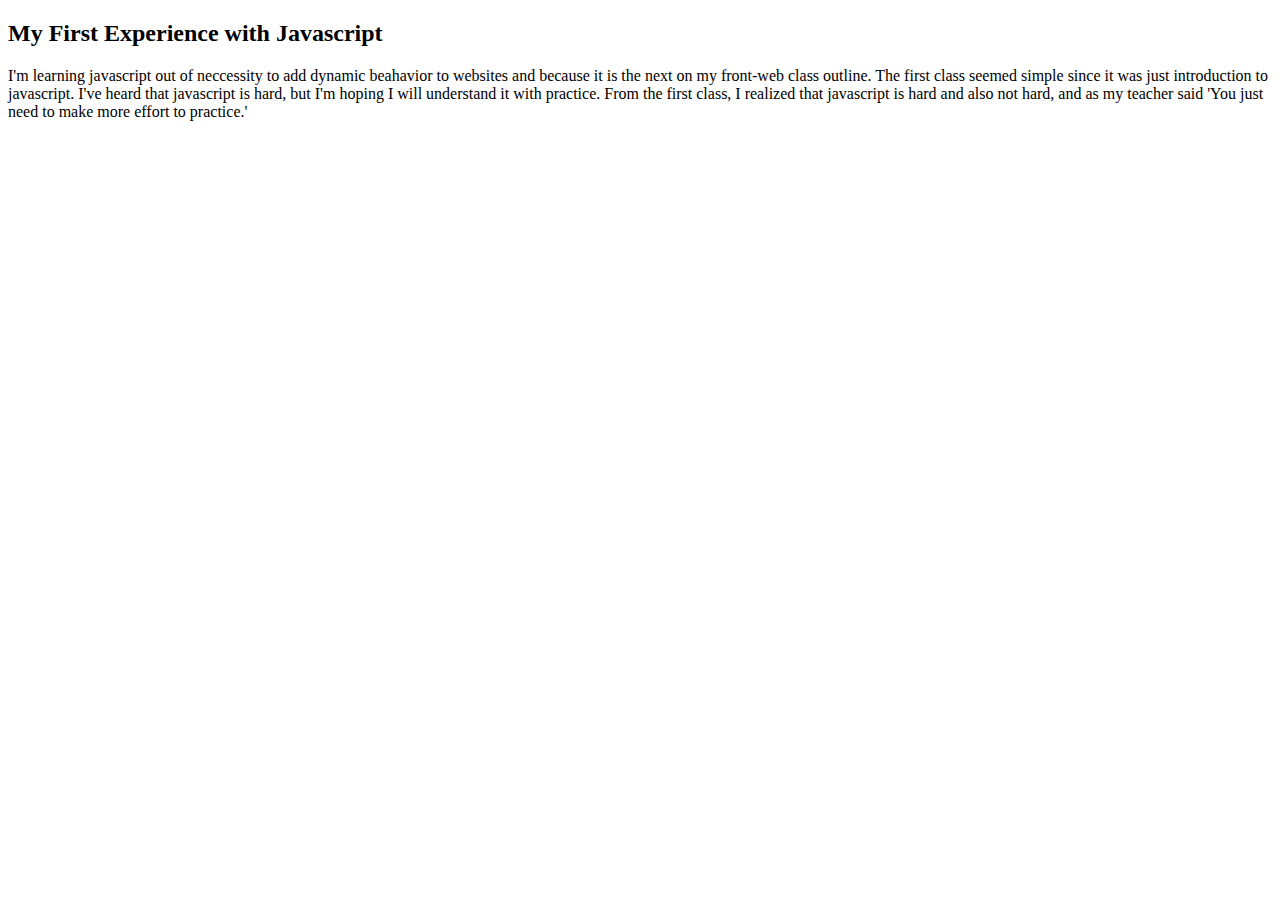
==== index.html @ 6a9bb634 "index" ====
<!DOCTYPE html>
<html lang="en">
<head>
    <meta charset="UTF-8">
    <meta http-equiv="X-UA-Compatible" content="IE=edge">
    <meta name="viewport" content="width=device-width, initial-scale=1.0">
    <title>Document</title>
    
</head>
<body>
    <h2 id="heading"></h2>
    <p id="experience"></p>
    <!-- <p onclick="this.innerHTML='Welcome to Javascript class'"> Hello there </p>
    -->

    <script>
            document.getElementById('heading').innerHTML="My First Experience with Javascript "
            document.getElementById('experience').innerHTML="I'm learning javascript out of neccessity to add dynamic beahavior to websites and because it is the next on my front-web class outline. The first class seemed simple since it was just introduction to javascript. I've heard that javascript is hard, but I'm hoping I will understand it with practice. From the first class, I realized that javascript is hard and also not hard, and as my teacher said 'You just need to make more effort to practice.' "
</script>
</body>
</html>
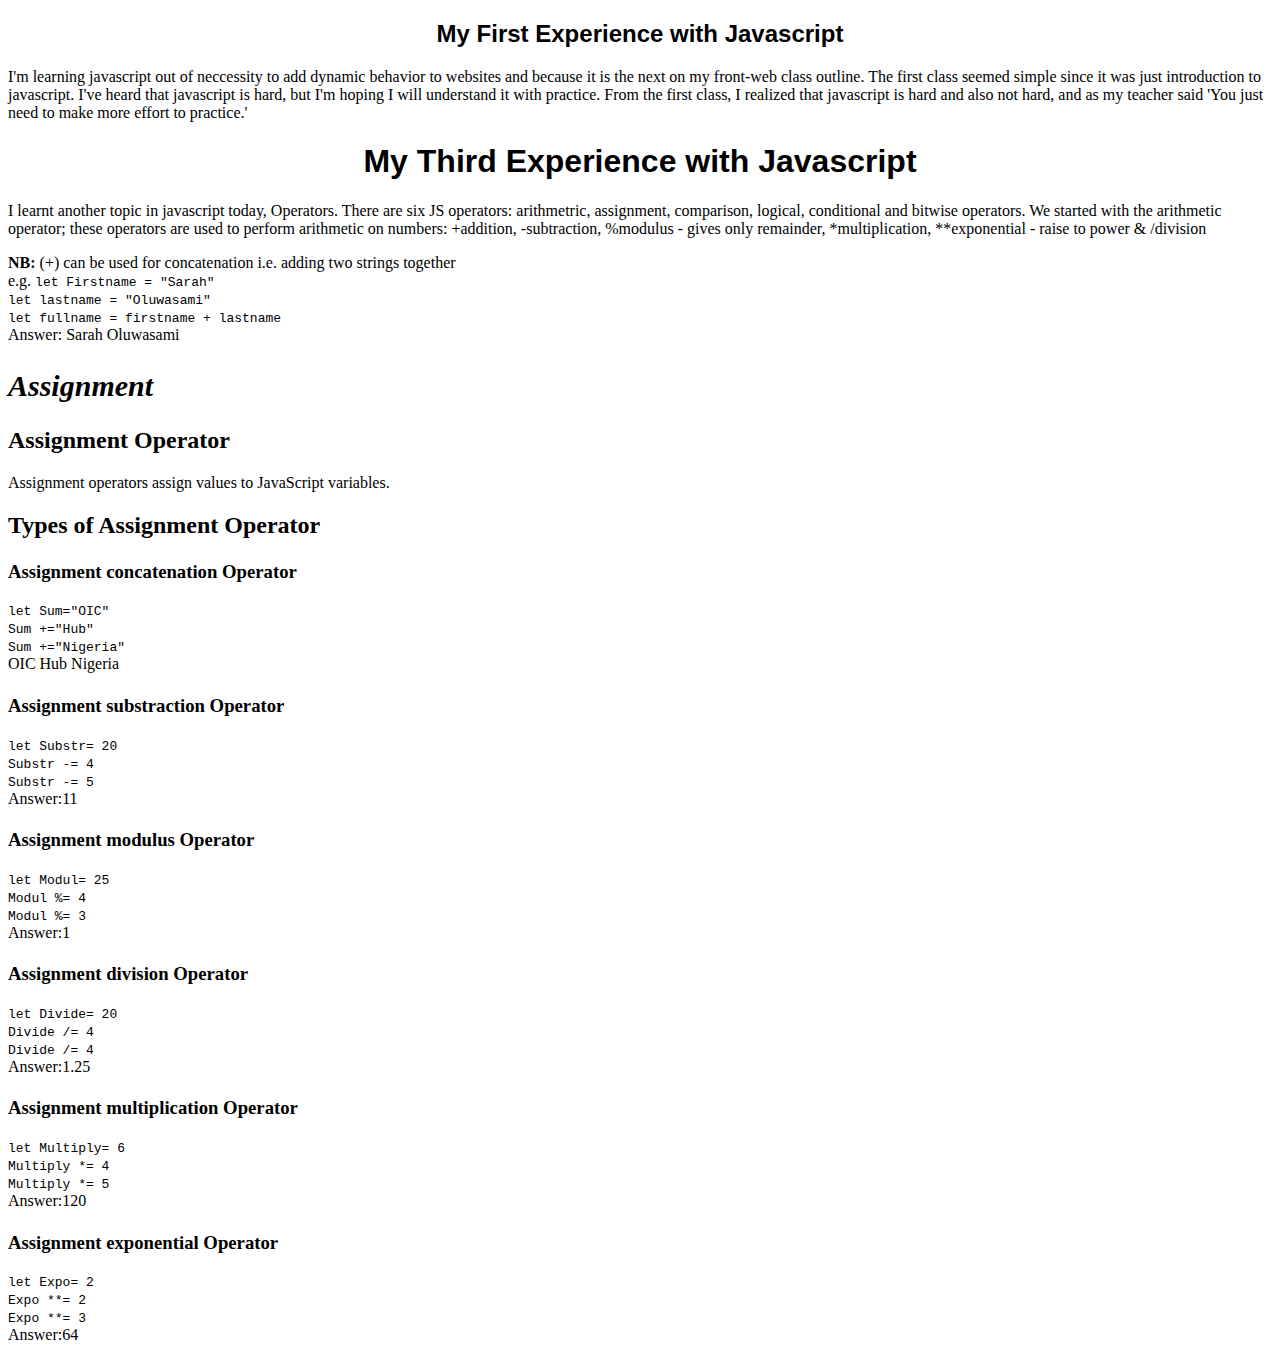
==== commit 51714224: "third experience" ====
--- a/index.html
+++ b/index.html
@@ -8,14 +8,44 @@
     
 </head>
 <body>
-    <h2 id="heading"></h2>
-    <p id="experience"></p>
-    <!-- <p onclick="this.innerHTML='Welcome to Javascript class'"> Hello there </p>
-    -->
+    <h2 id="heading" style="text-align: center; font-family: 'Trebuchet MS', 'Lucida Sans Unicode', 'Lucida Grande', 'Lucida Sans', Arial, sans-serif;"></h2>
+    <p id="experience" style="font-size: 16px;"></p>
 
-    <script>
-            document.getElementById('heading').innerHTML="My First Experience with Javascript "
-            document.getElementById('experience').innerHTML="I'm learning javascript out of neccessity to add dynamic beahavior to websites and because it is the next on my front-web class outline. The first class seemed simple since it was just introduction to javascript. I've heard that javascript is hard, but I'm hoping I will understand it with practice. From the first class, I realized that javascript is hard and also not hard, and as my teacher said 'You just need to make more effort to practice.' "
-</script>
+
+    <h1 id="headingg" style="text-align: center; font-family: 'Trebuchet MS', 'Lucida Sans Unicode', 'Lucida Grande', 'Lucida Sans', Arial, sans-serif;"></h1>
+    <p id="experience3" style="font-size: 16px;"></p>
+    <p id="break"></p>
+    <h2 id="heading1" style="font-size: 30px;"></h2>
+    <h2 id="heading2"></h2>
+    <p id="content"></p>
+    <h2 id="heading3"></h2>
+
+    <h1 id="operator"></h1>
+    <h3 id="suboperator"></h3>
+    <p id="ans"></p>
+
+    <h1 id="operator1"></h1>
+    <h3 id="suboperator1"></h3>
+    <p id="ans1"></p>
+
+    <h1 id="operator2"></h1>
+    <h3 id="suboperator2"></h3>
+    <p id="ans2"></p>
+
+    <h1 id="operator3"></h1>
+    <h3 id="suboperator3"></h3>
+    <p id="ans3"></p>
+
+    <h1 id="operator4"></h1>
+    <h3 id="suboperator4"></h3>
+    <p id="ans4"></p>
+
+    <h1 id="operator5"></h1>
+    <h3 id="suboperator5"></h3>
+    <p id="ans5"></p>
+    
+
+ 
+<script src="script.js"></script>
 </body>
 </html>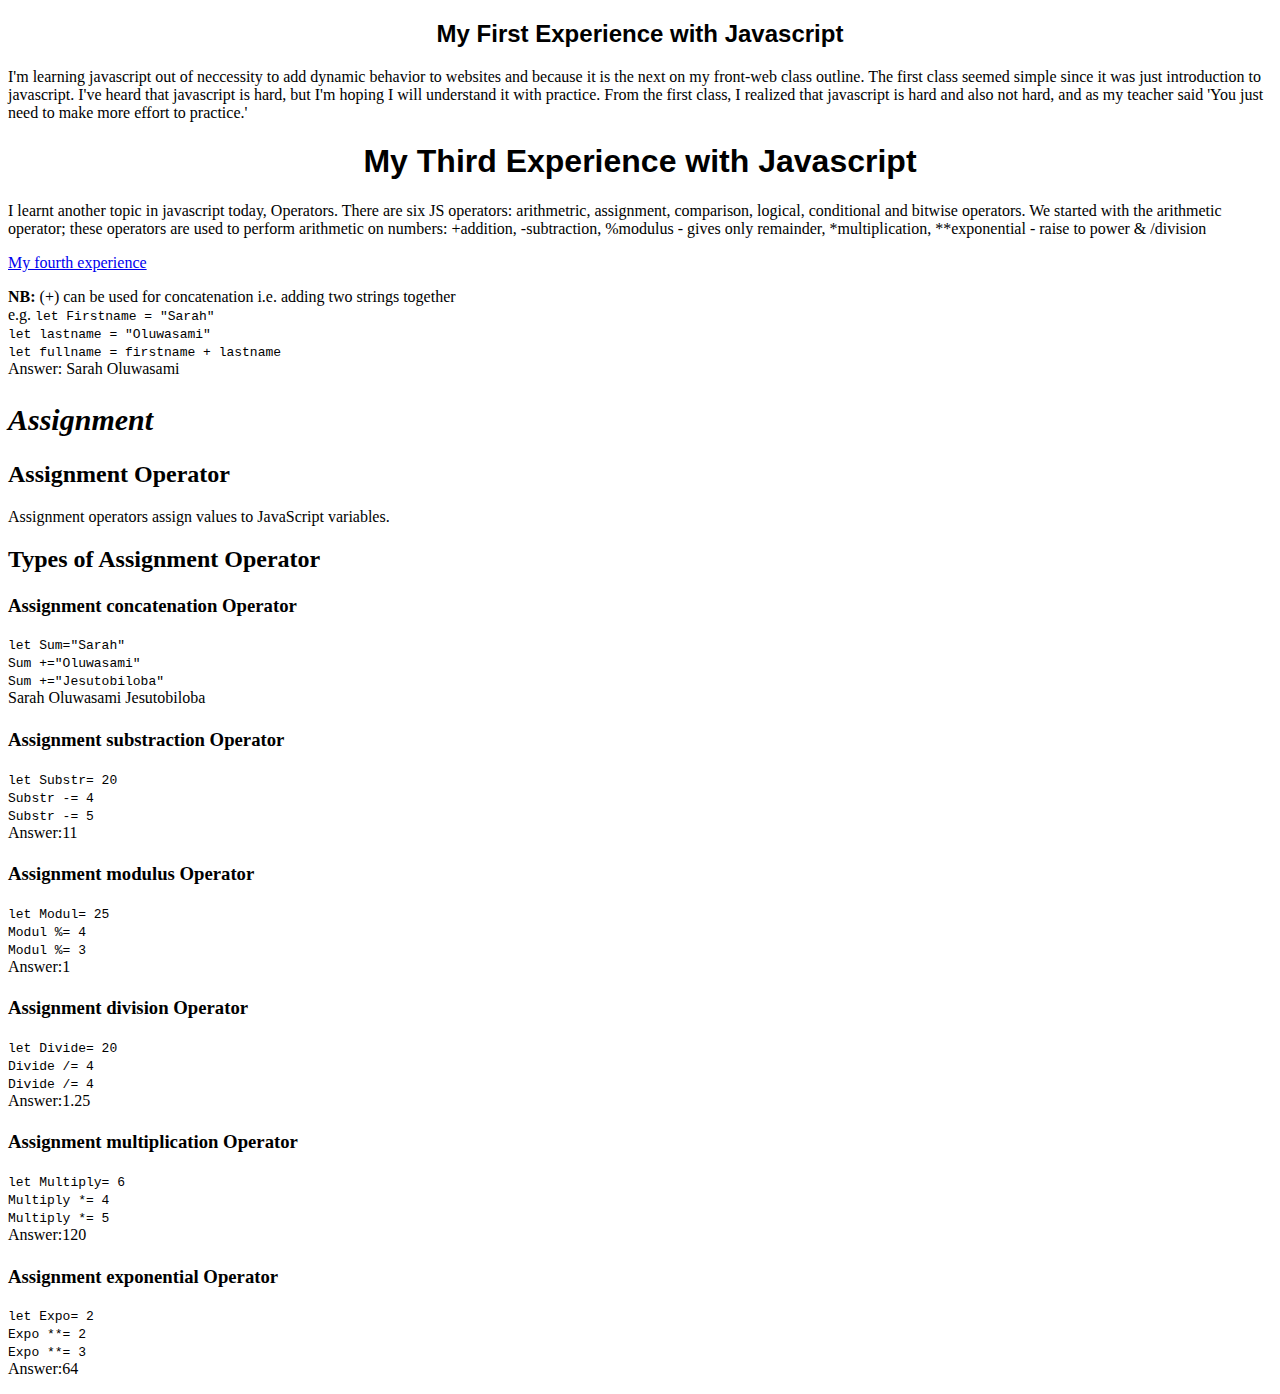
==== commit 01ad6ce4: "fourth experience" ====
--- a/index.html
+++ b/index.html
@@ -14,6 +14,7 @@
 
     <h1 id="headingg" style="text-align: center; font-family: 'Trebuchet MS', 'Lucida Sans Unicode', 'Lucida Grande', 'Lucida Sans', Arial, sans-serif;"></h1>
     <p id="experience3" style="font-size: 16px;"></p>
+    <a href="third-experience.html" id="link"></a>
     <p id="break"></p>
     <h2 id="heading1" style="font-size: 30px;"></h2>
     <h2 id="heading2"></h2>
@@ -43,6 +44,8 @@
     <h1 id="operator5"></h1>
     <h3 id="suboperator5"></h3>
     <p id="ans5"></p>
+
+
     
 
  
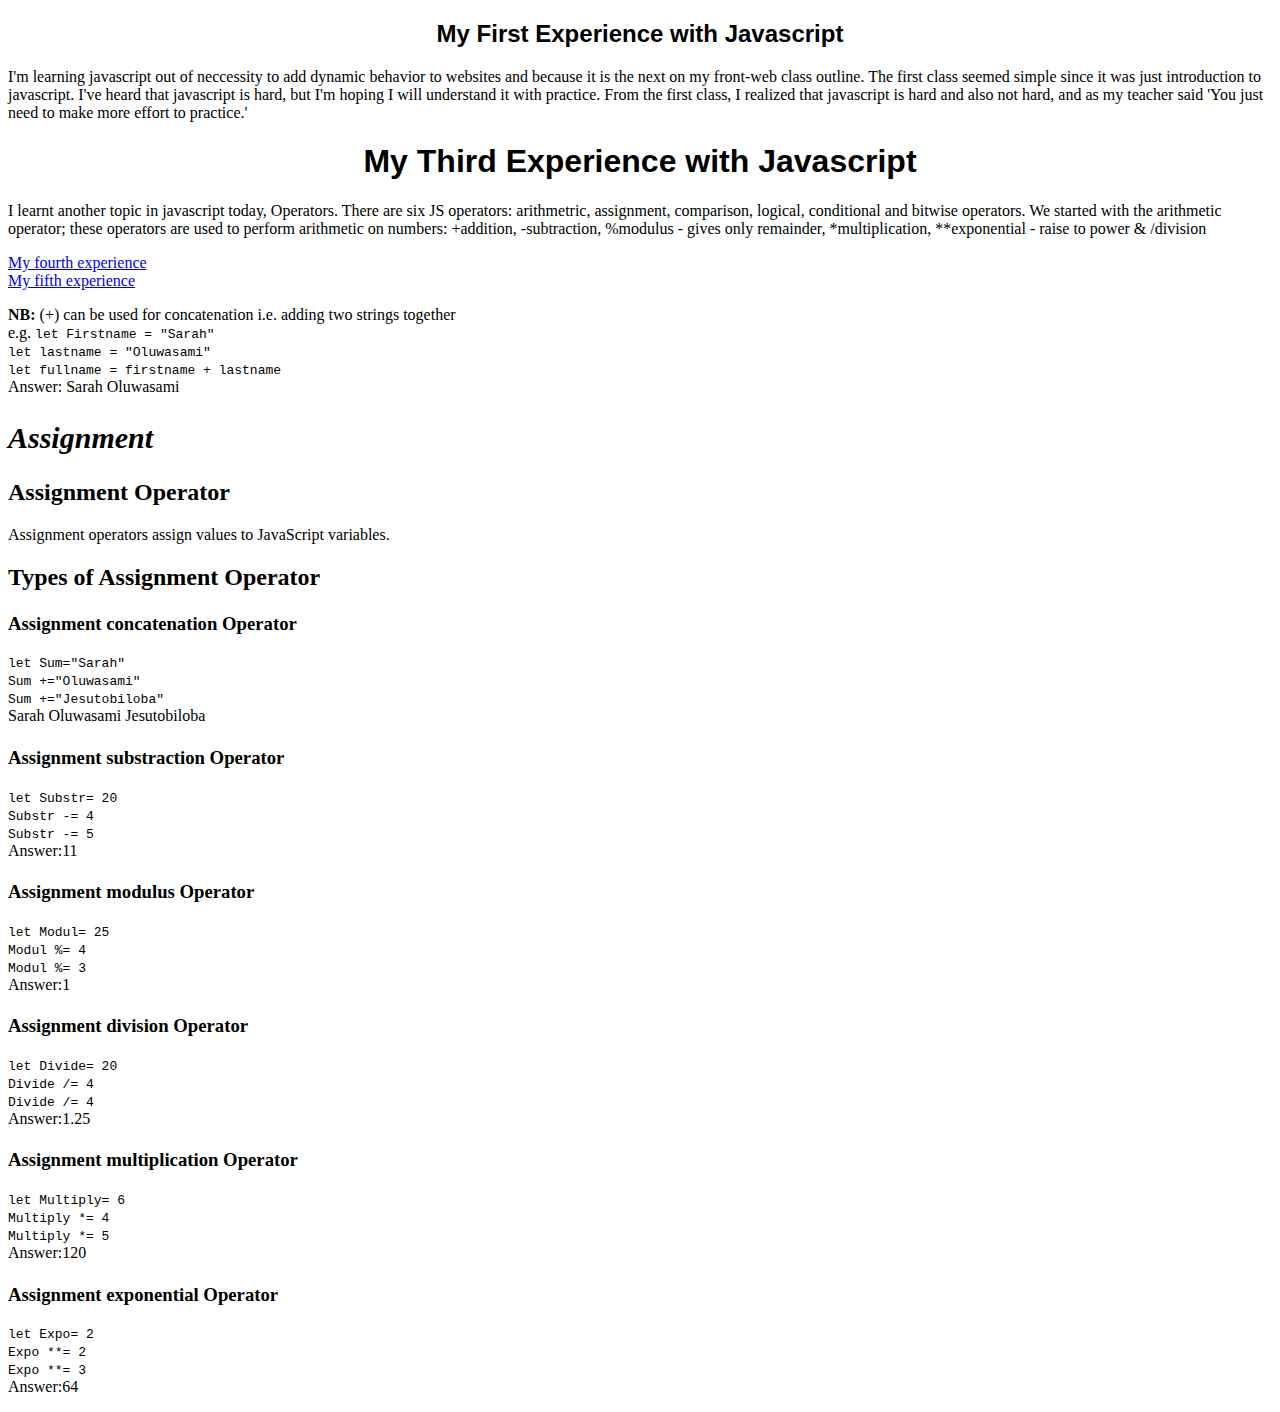
==== commit 90394278: "day-5" ====
--- a/index.html
+++ b/index.html
@@ -14,7 +14,8 @@
 
     <h1 id="headingg" style="text-align: center; font-family: 'Trebuchet MS', 'Lucida Sans Unicode', 'Lucida Grande', 'Lucida Sans', Arial, sans-serif;"></h1>
     <p id="experience3" style="font-size: 16px;"></p>
-    <a href="third-experience.html" id="link"></a>
+    <a href="third-experience.html" id="link"></a><br>
+    <a href="fifth-experience.html" id="link1"></a>
     <p id="break"></p>
     <h2 id="heading1" style="font-size: 30px;"></h2>
     <h2 id="heading2"></h2>
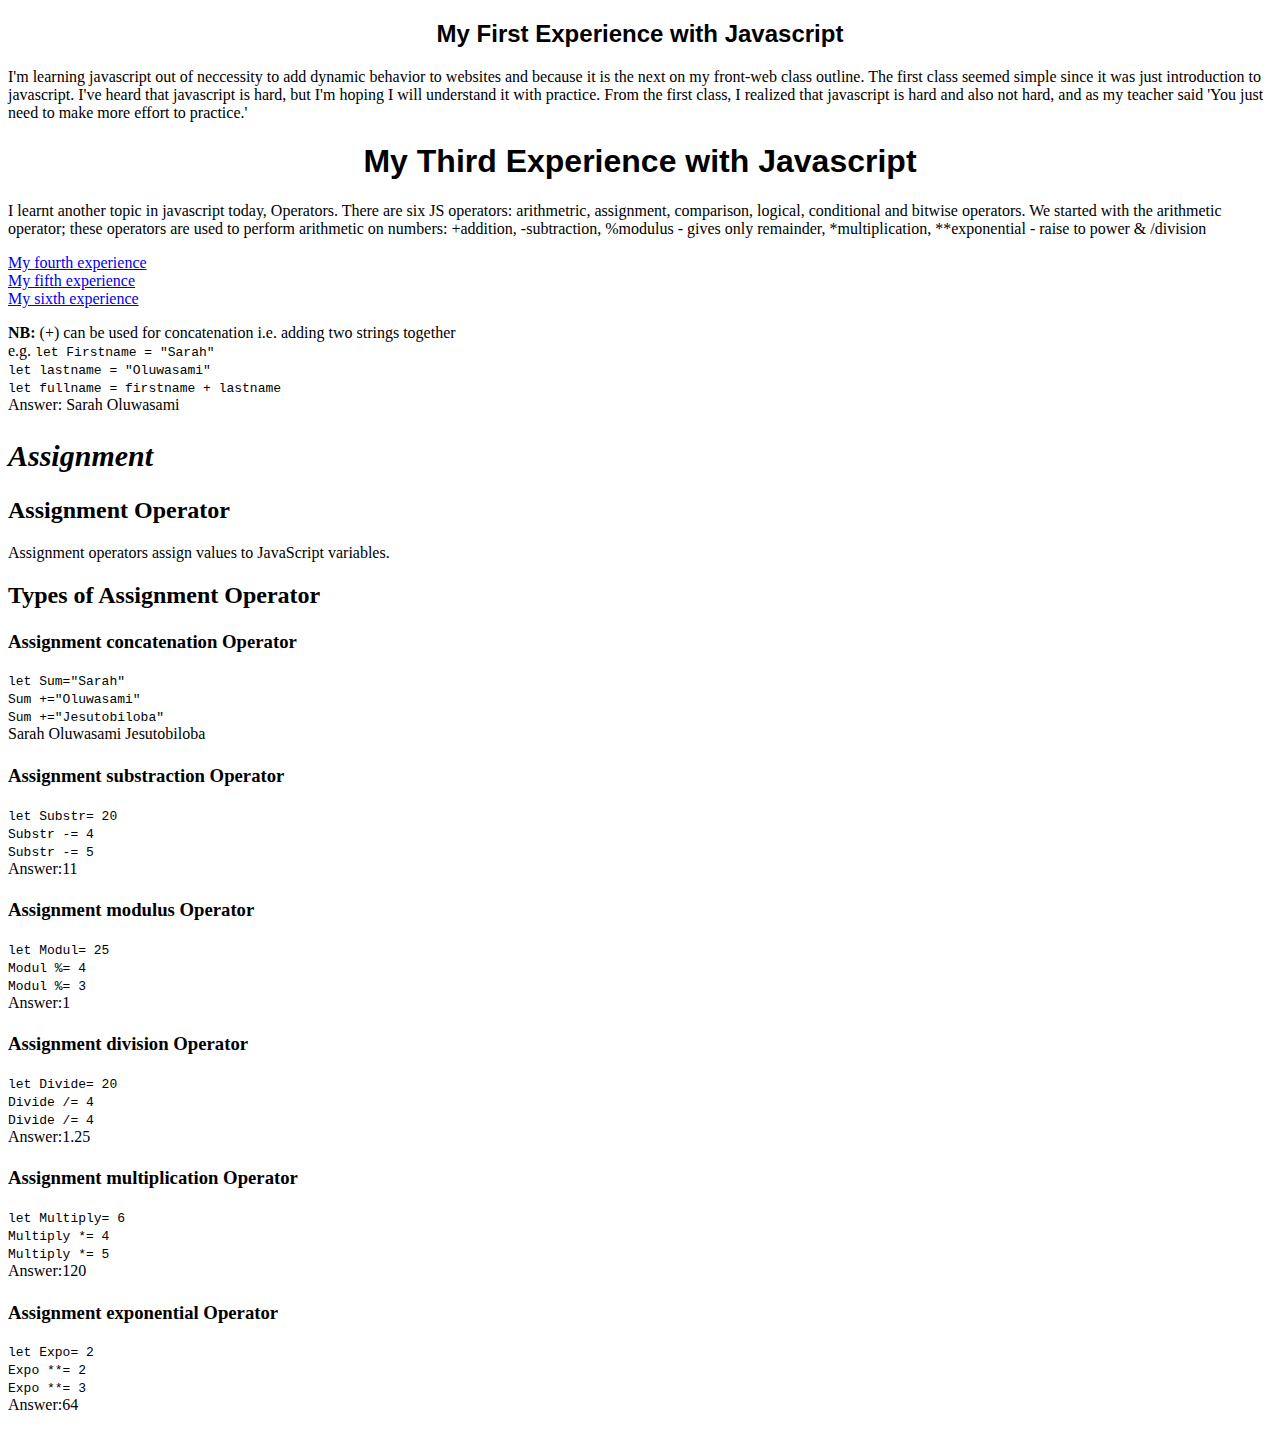
==== commit af0fbf35: "day-6" ====
--- a/index.html
+++ b/index.html
@@ -15,7 +15,8 @@
     <h1 id="headingg" style="text-align: center; font-family: 'Trebuchet MS', 'Lucida Sans Unicode', 'Lucida Grande', 'Lucida Sans', Arial, sans-serif;"></h1>
     <p id="experience3" style="font-size: 16px;"></p>
     <a href="third-experience.html" id="link"></a><br>
-    <a href="fifth-experience.html" id="link1"></a>
+    <a href="fifth-experience.html" id="link1"></a><br>
+    <a href="sixth-experience.html" id="link2"></a>
     <p id="break"></p>
     <h2 id="heading1" style="font-size: 30px;"></h2>
     <h2 id="heading2"></h2>
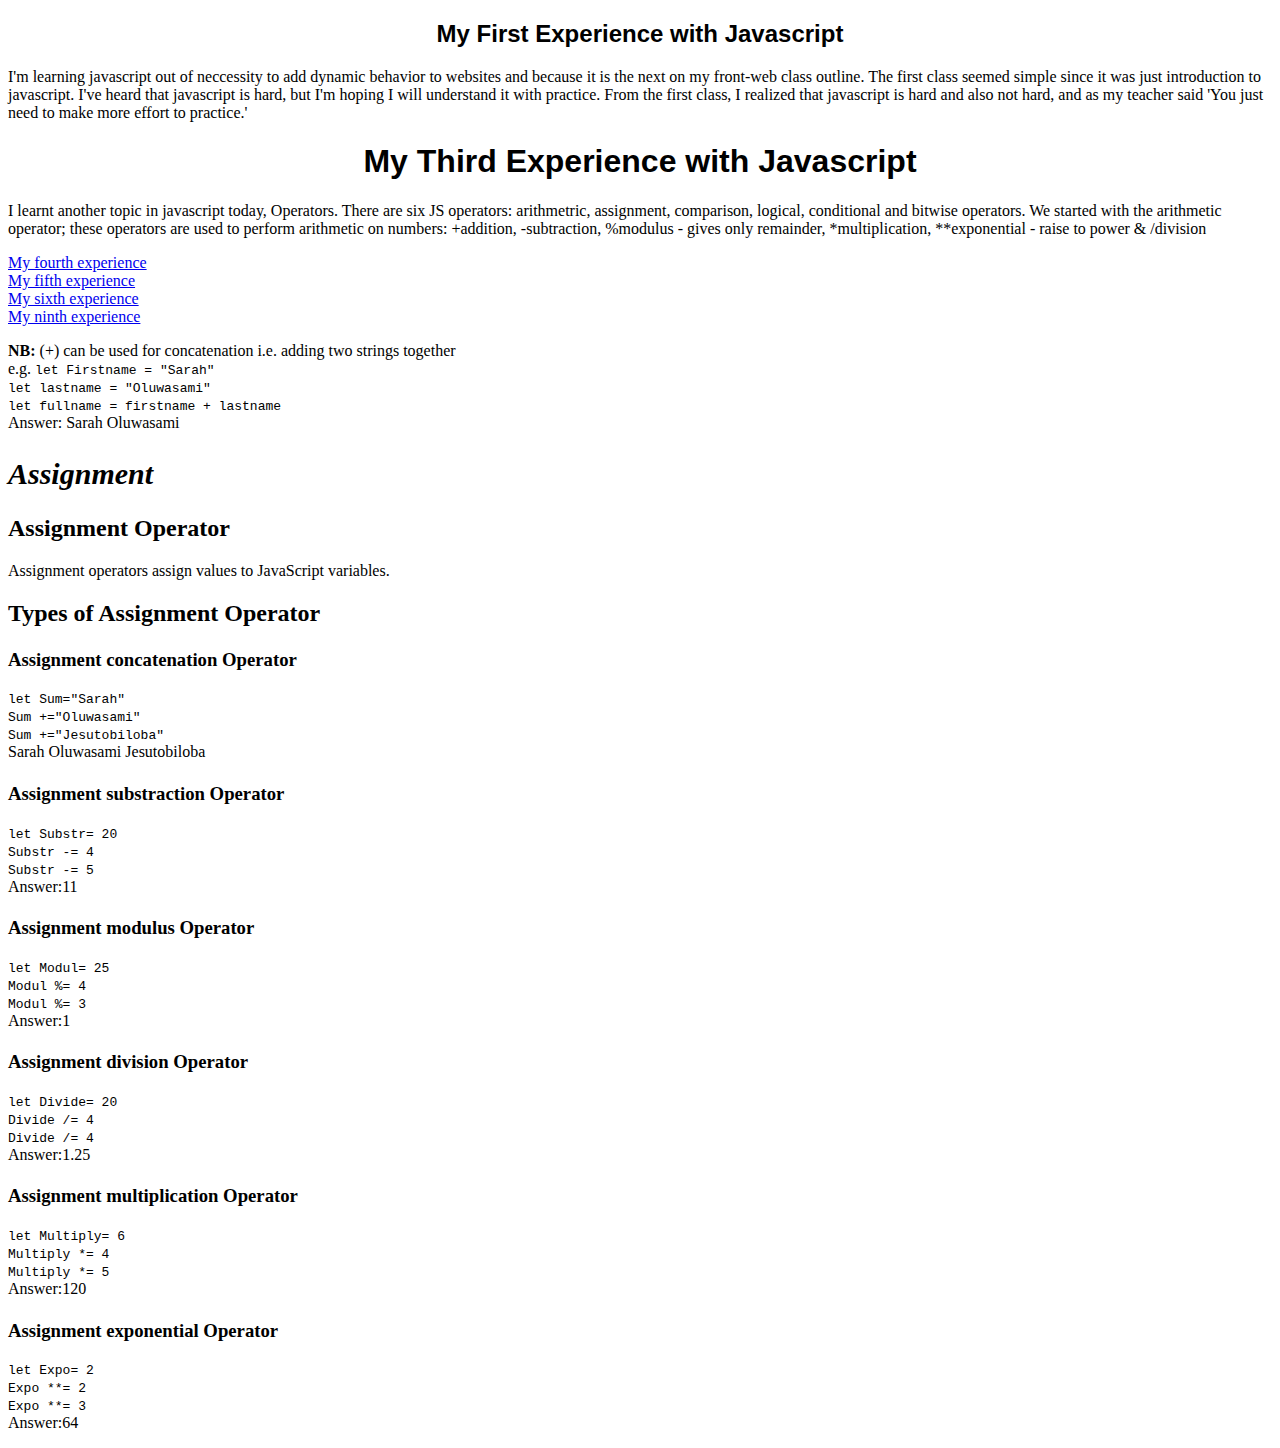
==== commit d283b7de: "passport validation" ====
--- a/index.html
+++ b/index.html
@@ -16,7 +16,8 @@
     <p id="experience3" style="font-size: 16px;"></p>
     <a href="third-experience.html" id="link"></a><br>
     <a href="fifth-experience.html" id="link1"></a><br>
-    <a href="sixth-experience.html" id="link2"></a>
+    <a href="sixth-experience.html" id="link2"></a><br>
+    <a href="ninth-day.html" id="link3"></a>
     <p id="break"></p>
     <h2 id="heading1" style="font-size: 30px;"></h2>
     <h2 id="heading2"></h2>
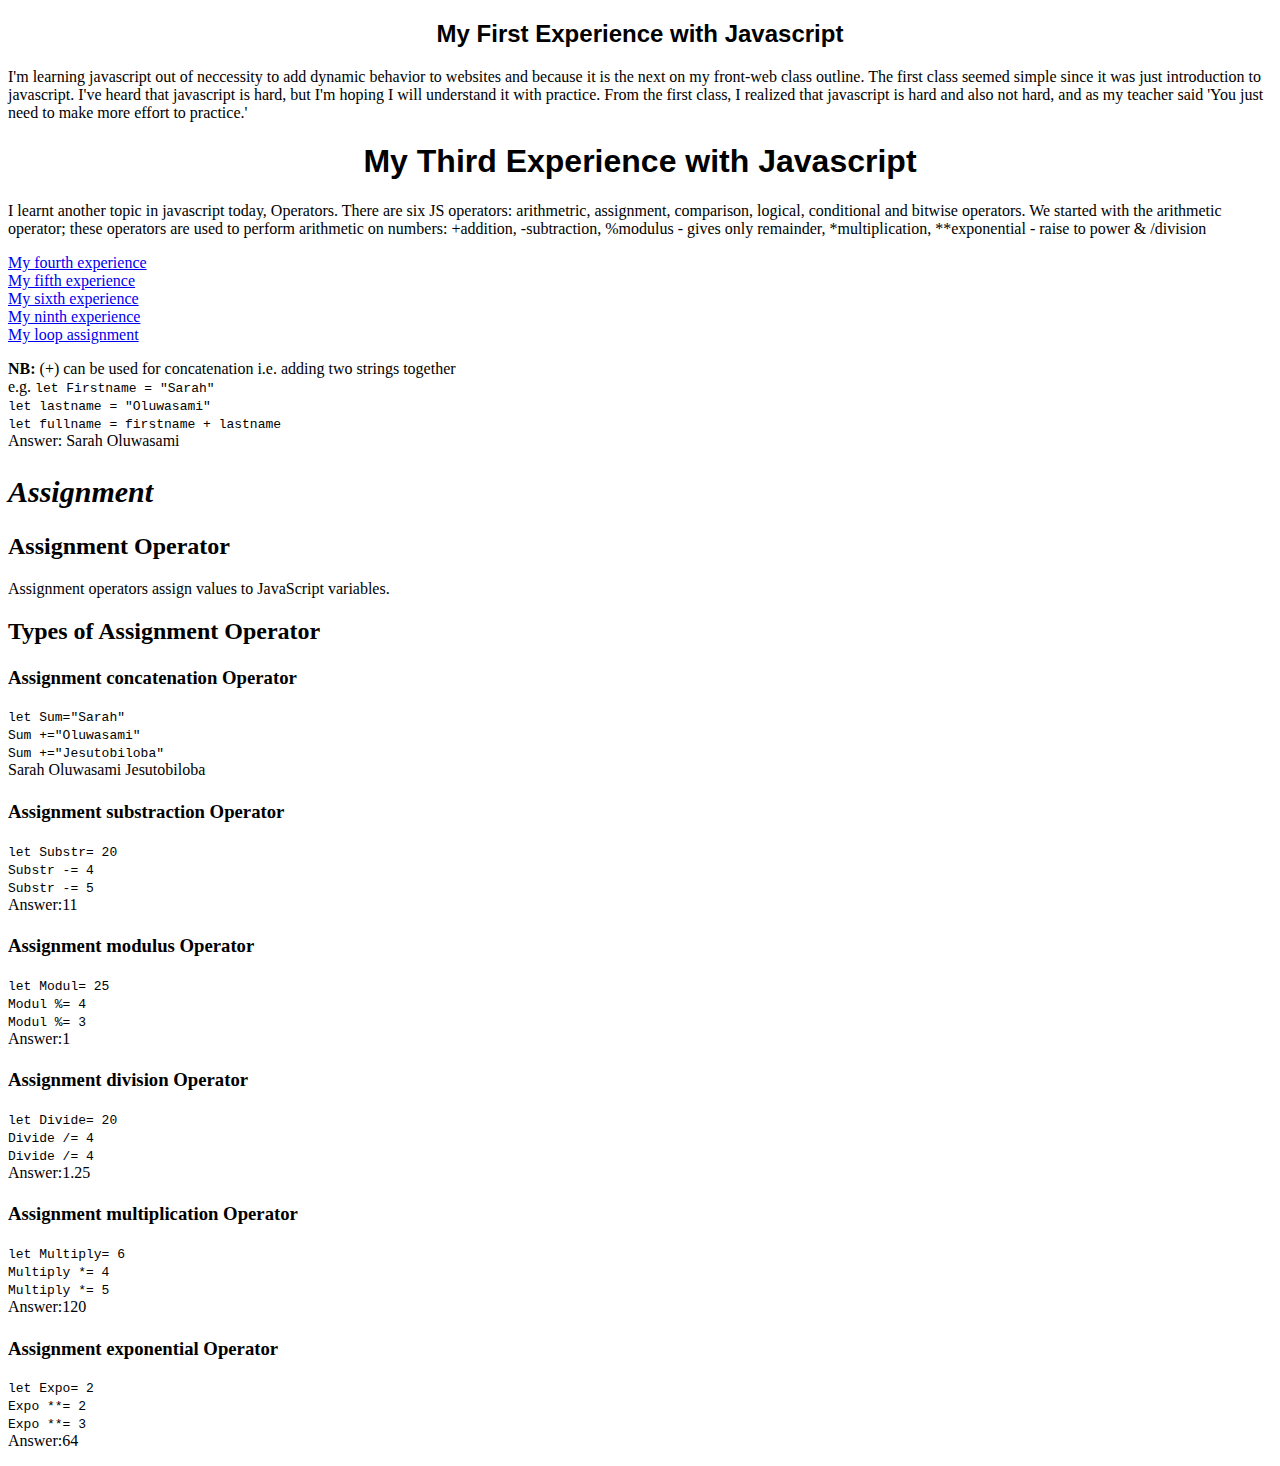
==== commit bf3b50b1: "loop assignment" ====
--- a/index.html
+++ b/index.html
@@ -4,7 +4,7 @@
     <meta charset="UTF-8">
     <meta http-equiv="X-UA-Compatible" content="IE=edge">
     <meta name="viewport" content="width=device-width, initial-scale=1.0">
-    <title>Document</title>
+    <title>JavaScript Operator</title>
     
 </head>
 <body>
@@ -17,7 +17,8 @@
     <a href="third-experience.html" id="link"></a><br>
     <a href="fifth-experience.html" id="link1"></a><br>
     <a href="sixth-experience.html" id="link2"></a><br>
-    <a href="ninth-day.html" id="link3"></a>
+    <a href="ninth-day.html" id="link3"></a><br>
+    <a href="first-loop.html" id="link4"></a>
     <p id="break"></p>
     <h2 id="heading1" style="font-size: 30px;"></h2>
     <h2 id="heading2"></h2>
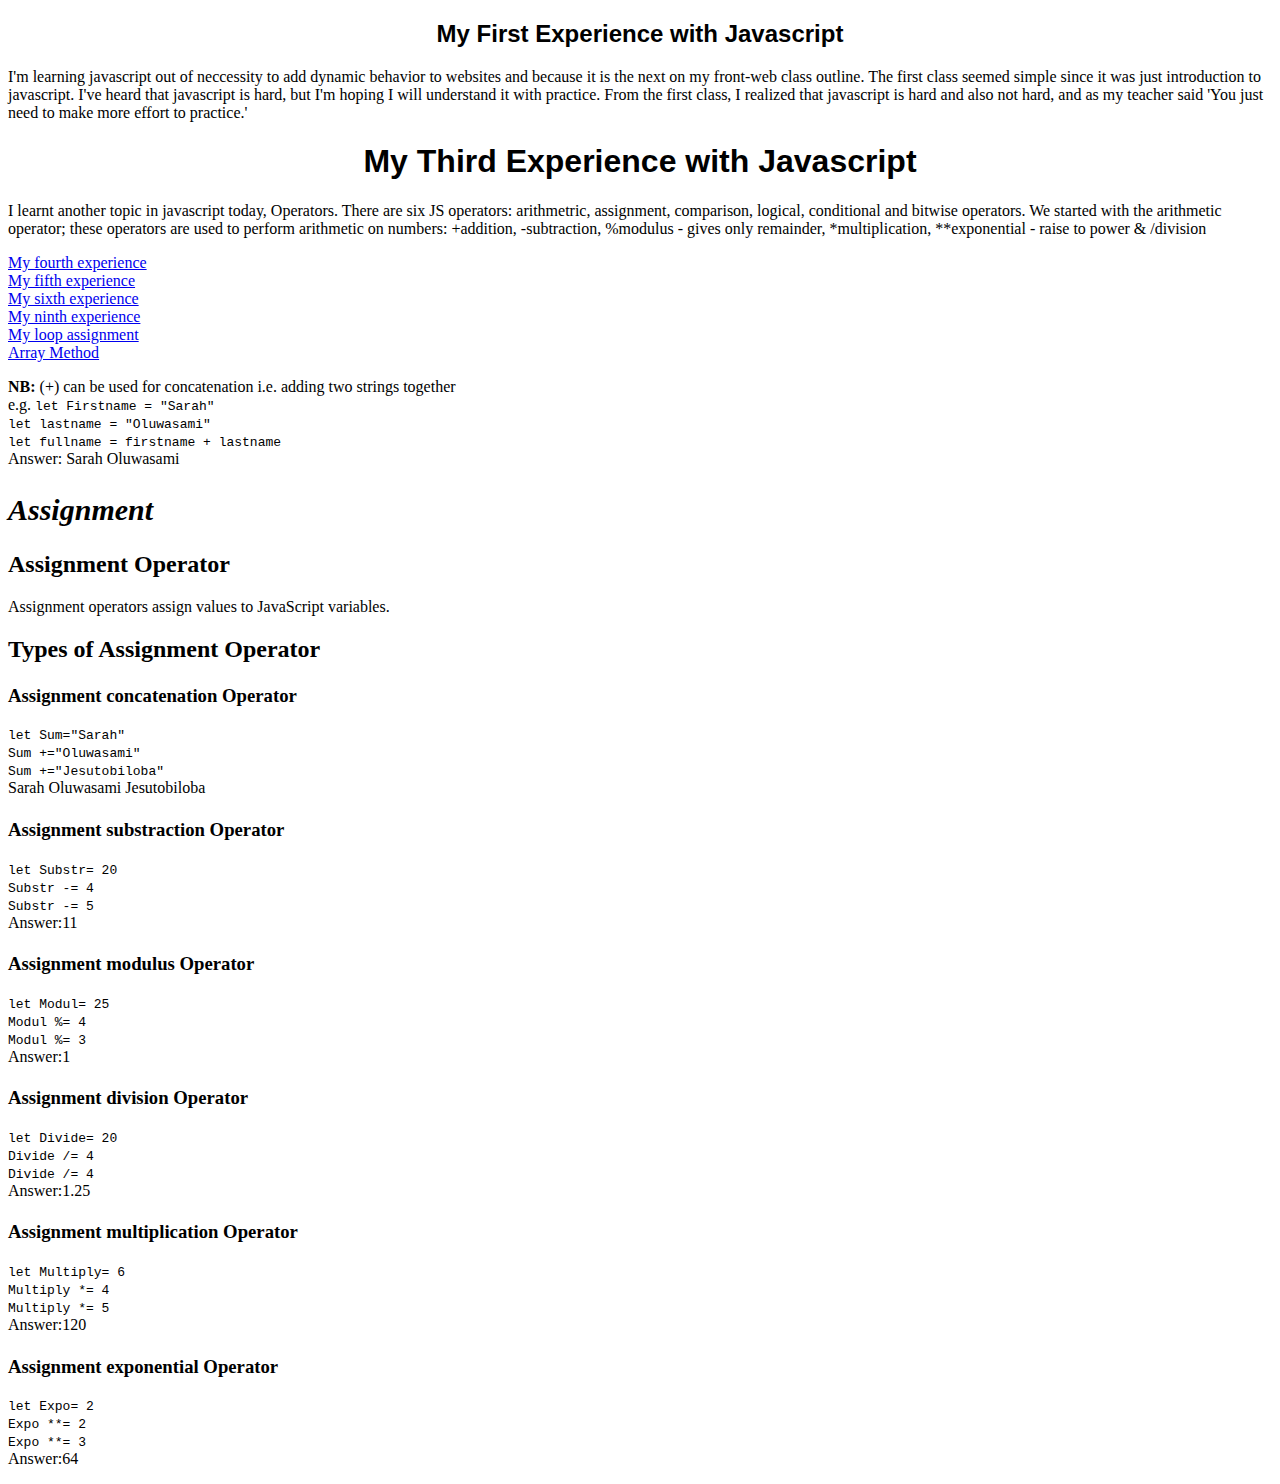
==== commit 9f15ec34: "marvelous" ====
--- a/index.html
+++ b/index.html
@@ -18,7 +18,8 @@
     <a href="fifth-experience.html" id="link1"></a><br>
     <a href="sixth-experience.html" id="link2"></a><br>
     <a href="ninth-day.html" id="link3"></a><br>
-    <a href="first-loop.html" id="link4"></a>
+    <a href="first-loop.html" id="link4"></a><br>
+    <a href="practice.html" id="link5"></a>
     <p id="break"></p>
     <h2 id="heading1" style="font-size: 30px;"></h2>
     <h2 id="heading2"></h2>
